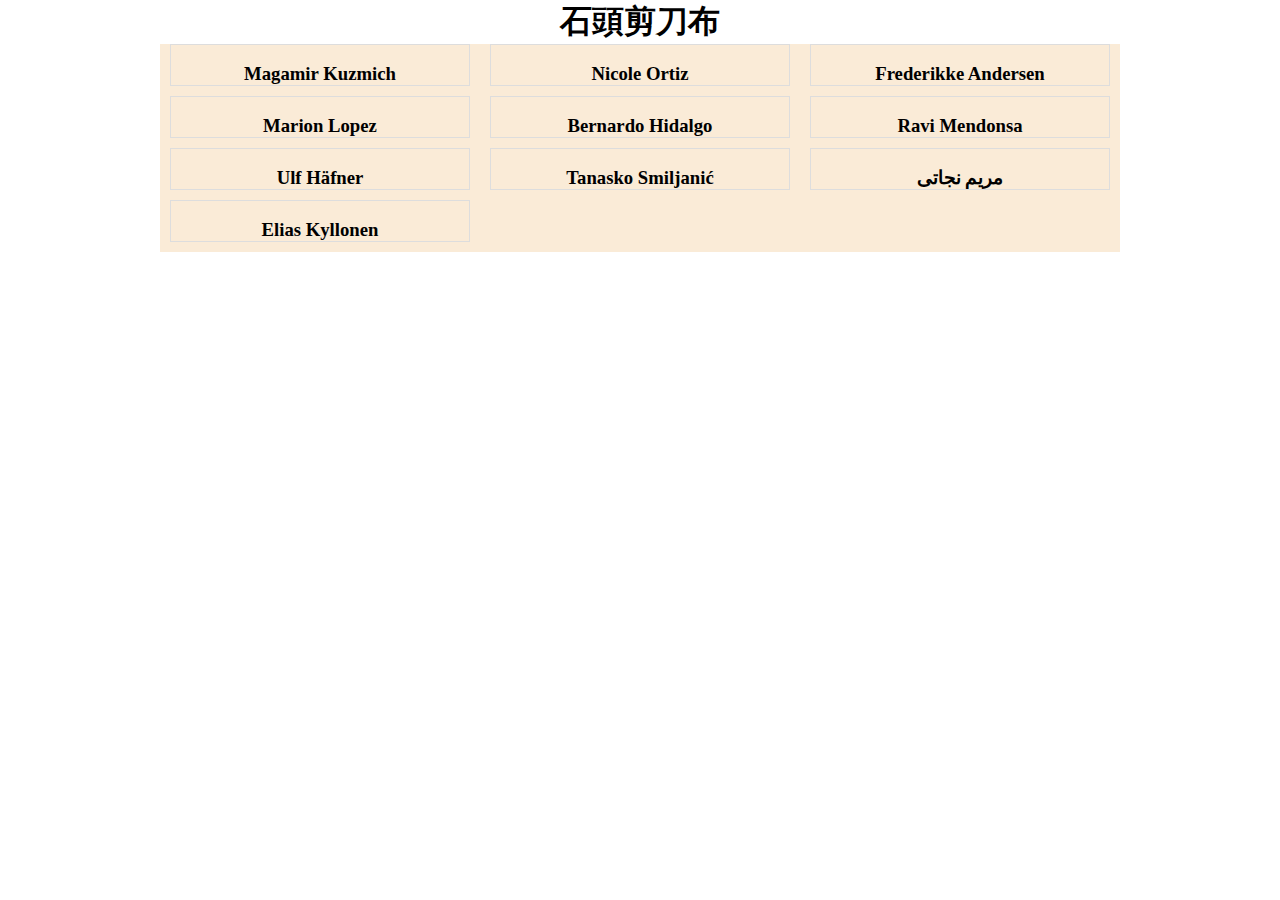
==== index.html @ 8f87115f "recod 1" ====
<!DOCTYPE html>
<html lang="en">
<head>
    <meta charset="UTF-8">
    <meta http-equiv="X-UA-Compatible" content="IE=edge">
    <meta name="viewport" content="width=device-width, initial-scale=1.0">
    <title>Mora</title>
    <link rel="stylesheet" href="index.css">
</head>
<body>
    <h1 class="webName" lang="zh-Hant-TW" translate="no">石頭剪刀布</h1>
    <div id="layout" class="robotList">
        <div class="robot"><img class="robot_avatar" src="" alt=""><h3 class="robot_name"></h3>
        </div>
        <div class="robot"><img class="robot_avatar" src="" alt=""><h3 class="robot_name"></h3>
        </div>
        <div class="robot"><img class="robot_avatar" src="" alt=""><h3 class="robot_name"></h3>
        </div>
        <div class="robot"><img class="robot_avatar" src="" alt=""><h3 class="robot_name"></h3>
        </div>
        <div class="robot"><img class="robot_avatar" src="" alt=""><h3 class="robot_name"></h3>
        </div>
        <div class="robot"><img class="robot_avatar" src="" alt=""><h3 class="robot_name"></h3>
        </div>
        <div class="robot"><img class="robot_avatar" src="" alt=""><h3 class="robot_name"></h3>
        </div>
        <div class="robot"><img class="robot_avatar" src="" alt=""><h3 class="robot_name"></h3>
        </div>
        <div class="robot"><img class="robot_avatar" src="" alt=""><h3 class="robot_name"></h3>
        </div>
        <div class="robot"><img class="robot_avatar" src="" alt=""><h3 class="robot_name"></h3>
        </div>
    </div>
    <dialog id="chooseConfirm">
        <form action="" method="dialog">
            <p>挑戰<strong id="targetName"></strong></p>
            <div class="btnGroup">
                <button class="btnGroup_btn" value="cancel">cancel</button>
                <button class="btnGroup_btn" value="ok">battle</button>
            </div>
        </form>
    </dialog>

    <script src="index.js"></script>
</body>
</html>
---- index.css ----
*{
    margin: 0;
    padding: 0;
}
.webName{
    text-align: center;
}
.robotList{
    width: 960px;
    background-color: antiquewhite;
    margin: auto;
    display: flex;
    flex-wrap: wrap;
}
.robot{
    width: 300px;
    border: 1px solid #ddd;
    box-sizing: border-box;
    margin: 0 10px 10px;
}
.robot > .robot_avatar{
    width: 100%;
}
.robot > .robot_name{
    text-align: center;
}
.robot-passive{
    width: 300px;
    border: 1px solid #ddd;
    box-sizing: border-box;
    margin: 0 10px 10px;
    background-color: gainsboro;
    opacity: 0.4;
}
.robot-passive > .robot_avatar{
    opacity: 0.2;
}
.robot-passive > .robot_name{
    color: gainsboro;
    opacity: 0;
}
:modal{
    background-color: violet;
    border: 2px solid red;
    border-radius: 6px;
    margin: auto;
    padding: 20px 15px 15px 15px;
}
.btnGroup{
    width: fit-content;
    margin: auto;
}
.btnGroup_btn{
    margin: 15px 8px 5px;
    padding: 1px 2px;
}
::backdrop{
    opacity: 1;
}

@media screen and (max-width: 540px){
    *{
        margin: 0;
        padding: 0;
    }
    .robotList{
        display: block;
        width: 90%;
        background-color: unset;
    }
    .robot{
        width: 100%;
        display: flex;
        background-color: aliceblue;
        margin: 0px 10px 10px 10px;
    }
    .robot-passive{
        width: 100%;
        display: flex;
        margin: 0 10px 10px 10px;
        background-color: aliceblue;
    }
    .robot > .robot_avatar{
        width: 50%;
    }
    .robot > .robot_name{
        display: inline-block;
        margin: auto;
    }
}
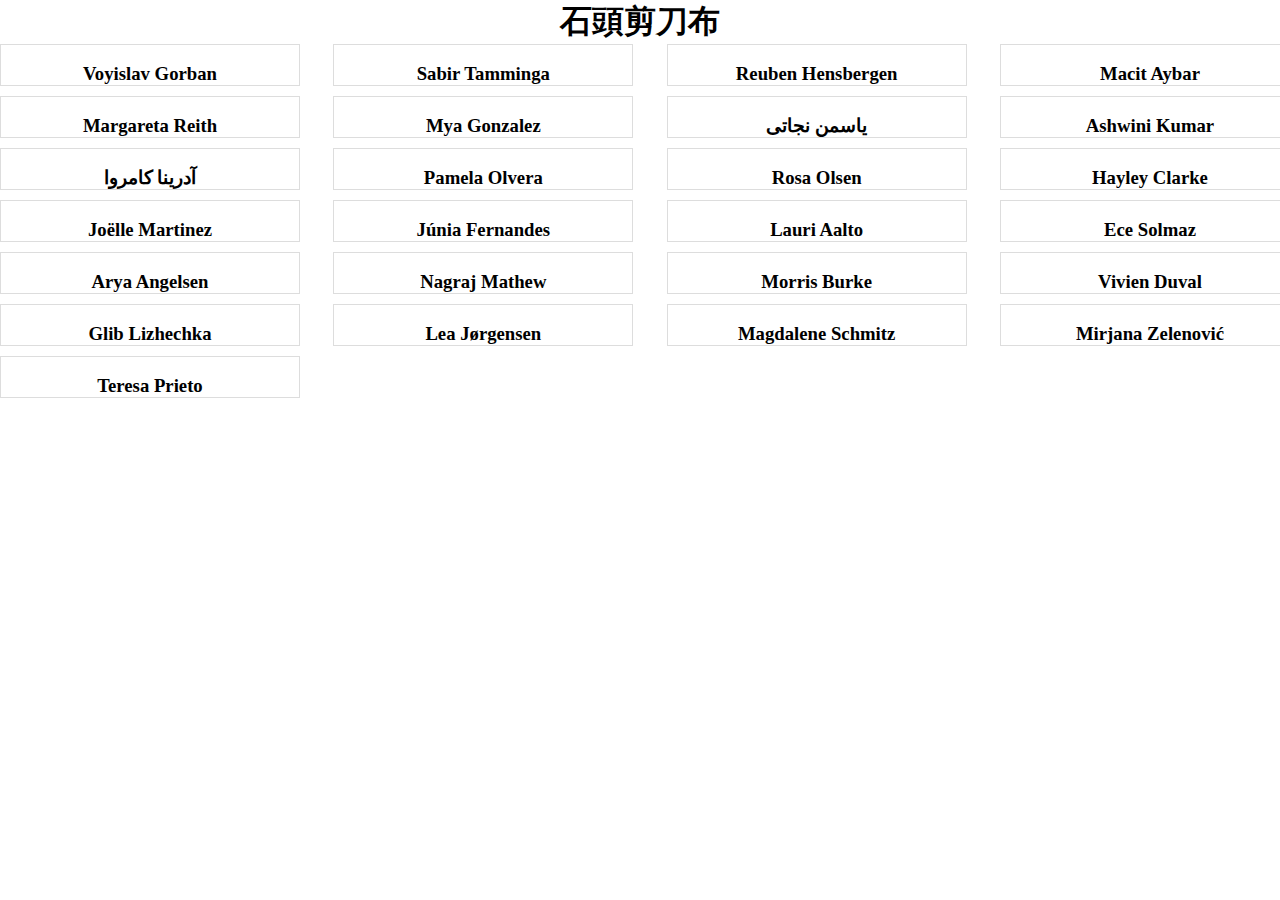
==== commit 93524ce9: "add reserve number to 25" ====
--- a/index.html
+++ b/index.html
@@ -1,5 +1,3 @@
-
-
 <!DOCTYPE html>
 <html lang="en">
 <head>
@@ -12,6 +10,36 @@
 <body>
     <h1 class="webName" lang="zh-Hant-TW" translate="no">石頭剪刀布</h1>
     <div id="layout" class="robotList">
+        <div class="robot"><img class="robot_avatar" src="" alt=""><h3 class="robot_name"></h3>
+        </div>
+        <div class="robot"><img class="robot_avatar" src="" alt=""><h3 class="robot_name"></h3>
+        </div>
+        <div class="robot"><img class="robot_avatar" src="" alt=""><h3 class="robot_name"></h3>
+        </div>
+        <div class="robot"><img class="robot_avatar" src="" alt=""><h3 class="robot_name"></h3>
+        </div>
+        <div class="robot"><img class="robot_avatar" src="" alt=""><h3 class="robot_name"></h3>
+        </div>
+        <div class="robot"><img class="robot_avatar" src="" alt=""><h3 class="robot_name"></h3>
+        </div>
+        <div class="robot"><img class="robot_avatar" src="" alt=""><h3 class="robot_name"></h3>
+        </div>
+        <div class="robot"><img class="robot_avatar" src="" alt=""><h3 class="robot_name"></h3>
+        </div>
+        <div class="robot"><img class="robot_avatar" src="" alt=""><h3 class="robot_name"></h3>
+        </div>
+        <div class="robot"><img class="robot_avatar" src="" alt=""><h3 class="robot_name"></h3>
+        </div>
+        <div class="robot"><img class="robot_avatar" src="" alt=""><h3 class="robot_name"></h3>
+        </div>
+        <div class="robot"><img class="robot_avatar" src="" alt=""><h3 class="robot_name"></h3>
+        </div>
+        <div class="robot"><img class="robot_avatar" src="" alt=""><h3 class="robot_name"></h3>
+        </div>
+        <div class="robot"><img class="robot_avatar" src="" alt=""><h3 class="robot_name"></h3>
+        </div>
+        <div class="robot"><img class="robot_avatar" src="" alt=""><h3 class="robot_name"></h3>
+        </div>
         <div class="robot"><img class="robot_avatar" src="" alt=""><h3 class="robot_name"></h3>
         </div>
         <div class="robot"><img class="robot_avatar" src="" alt=""><h3 class="robot_name"></h3>
--- a/index.css
+++ b/index.css
@@ -6,17 +6,20 @@
     text-align: center;
 }
 .robotList{
-    width: 960px;
-    background-color: antiquewhite;
+    width: 1300px;
     margin: auto;
     display: flex;
     flex-wrap: wrap;
+    justify-content: space-between;
 }
 .robot{
     width: 300px;
     border: 1px solid #ddd;
     box-sizing: border-box;
-    margin: 0 10px 10px;
+    margin-bottom: 10px;
+}
+.robot:hover{
+    border: 3px ridge red;
 }
 .robot > .robot_avatar{
     width: 100%;
@@ -28,7 +31,7 @@
     width: 300px;
     border: 1px solid #ddd;
     box-sizing: border-box;
-    margin: 0 10px 10px;
+    margin-bottom: 10px;
     background-color: gainsboro;
     opacity: 0.4;
 }
@@ -38,6 +41,9 @@
 .robot-passive > .robot_name{
     color: gainsboro;
     opacity: 0;
+}
+.robot-passive:hover{
+    border: 1px solid #ddd;
 }
 :modal{
     background-color: violet;
